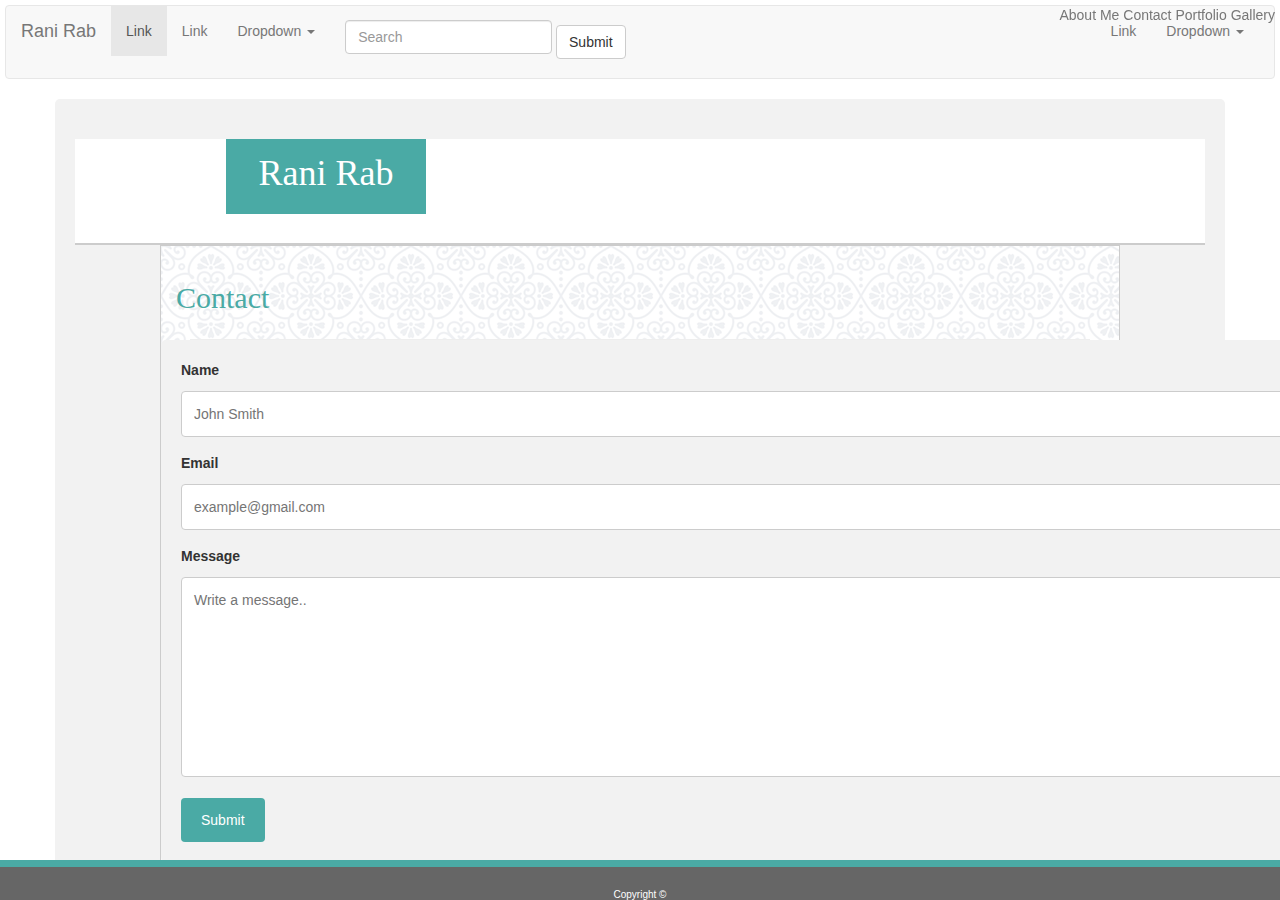
==== contact.html @ e25eade8 "index changes" ====
<!DOCTYPE html>
<html>

<head>
    <!-- Latest compiled and minified CSS -->
    <link rel="stylesheet" href="https://maxcdn.bootstrapcdn.com/bootstrap/3.3.7/css/bootstrap.min.css" integrity="sha384-BVYiiSIFeK1dGmJRAkycuHAHRg32OmUcww7on3RYdg4Va+PmSTsz/K68vbdEjh4u" crossorigin="anonymous">
    <link rel="stylesheet" type="text/css" href="assets/css/style.css">
    <meta charset="UTF-8">
    <title>Contact</title>
</head>

<body>
        <nav class="navbar navbar-default">
                <div class="container-fluid">
                  <!-- Brand and toggle get grouped for better mobile display -->
                  <div class="navbar-header">
                    <button type="button" class="navbar-toggle collapsed" data-toggle="collapse" data-target="#bs-example-navbar-collapse-1" aria-expanded="false">
                      <span class="sr-only">Toggle navigation</span>
                      <span class="icon-bar"></span>
                      <span class="icon-bar"></span>
                      <span class="icon-bar"></span>
                    </button>
                    <a class="navbar-brand" href="#">Rani Rab</a>
                  </div>
              
                  <!-- Collect the nav links, forms, and other content for toggling -->
                  <div class="collapse navbar-collapse" id="bs-example-navbar-collapse-1">
                    <ul class="nav navbar-nav">
                      <li class="active"><a href="#">Link <span class="sr-only">(current)</span></a></li>
                      <li><a href="#">Link</a></li>
                      <li class="dropdown">
                        <a href="#" class="dropdown-toggle" data-toggle="dropdown" role="button" aria-haspopup="true" aria-expanded="false">Dropdown <span class="caret"></span></a>
                        <ul class="dropdown-menu">
                          <li><a href="#">Action</a></li>
                          <li><a href="#">Another action</a></li>
                          <li><a href="#">Something else here</a></li>
                          <li role="separator" class="divider"></li>
                          <li><a href="#">Separated link</a></li>
                          <li role="separator" class="divider"></li>
                          <li><a href="#">One more separated link</a></li>
                        </ul>
                      </li>
                    </ul>
                    <form class="navbar-form navbar-left">
                      <div class="form-group">
                        <input type="text" class="form-control" placeholder="Search">
                      </div>
                      <button type="submit" class="btn btn-default">Submit</button>
                    </form>
                    <ul class="nav navbar-nav navbar-right">
                      <li><a href="#">Link</a></li>
                      <li class="dropdown">
                        <a href="#" class="dropdown-toggle" data-toggle="dropdown" role="button" aria-haspopup="true" aria-expanded="false">Dropdown <span class="caret"></span></a>
                        <ul class="dropdown-menu">
                          <li><a href="#">Action</a></li>
                          <li><a href="#">Another action</a></li>
                          <li><a href="#">Something else here</a></li>
                          <li role="separator" class="divider"></li>
                          <li><a href="#">Separated link</a></li>
                        </ul>
                      </li>
                    </ul>
                  </div><!-- /.navbar-collapse -->
                </div><!-- /.container-fluid -->
              </nav>
    <div class="container">
    
    <header> 
         <div class = "logo">
            <h1>Rani Rab</h1>
         </div>

    </header>   
        <nav>

             <a href = "index.html">About Me</a>
             <a href = "contact.html">Contact</a>
             <a href = "portfolio.html">Portfolio Gallery</a>
   
        </nav>

<section>
    <h2>Contact</h2>
    <hr>
    <div class="container">
            <form action="action_page.php">
          
              <label for="name">Name</label>
              <input type="text" id="name" name="Name" placeholder="John Smith">
          
              <label for="email">Email</label>
              <input type="text" id="email" name="Email" placeholder="example@gmail.com">

          
              <label for="message">Message</label>
              <textarea id="message" name="message" placeholder="Write a message.." style="height:200px"></textarea>
          
              <input type="submit" value="Submit">
          
            </form>
    </div>
    
</section>
<div class="footer">
    <p id= "copyright">Copyright &#169</p>
</div>
</div>
</body>

</html>
---- assets/css/style.css ----
header {
    background: #ffffff;
    border-bottom: solid #cccccc 2px;
    width: 100%;
    height: 106px;
    
   
}

nav {
    position: fixed;
    right: 0;
    top: 0;
    margin: 5px;
    
}

a {
    color: #777777;
}
.logo {
    width: 200px;  
    background: #4aaaa5;
    position: relative;
    margin-left: 151px;
    

}

h1 {
    color: #ffffff;
    font-family:'Georgia', Times, Times New Roman, serif;
    height: 75px;
    text-align: center;
    padding: 15px;
    
}


h2 {
    color: #4aaaa5;
    font-family: 'Georgia', Times, Times New Roman, serif;
    padding: 15px;
    
}


section{

    background-image: url("regal.png");
    width: 960px;
    border: solid 1px #cccccc;
    margin: auto;


}

img {
    float:left;
    padding: 20px;

}

hr{
    width: 900px;
    color: light gray 2px;
    margin: auto;
}

p {
    font-family: 'Arial', 'Helvetica Neue', Helvetica, sans-serif;
    font-size: 16px;
    color: #777777;
    padding: 15px;
    margin: 15px;
    line-height: 1.6;
    
}

.footer {
    background: #666666;
    height: 40px;
    border-top: solid 7px #4aaaa5;
    position: fixed;
    left: 0;
    bottom: 0;
    width: 100%;   
    
}
#copyright {
    text-align: center;
    padding: 5px;
    font-size: 10px;
    color: white;
}
/* Style inputs with type="text", select elements and textareas */
input[type=text], select, textarea {
    width: 100%; /* Full width */
    padding: 12px; /* Some padding */  
    border: 1px solid #ccc; /* Gray border */
    border-radius: 4px; /* Rounded borders */
    box-sizing: border-box; /* Make sure that padding and width stays in place */
    margin-top: 6px; /* Add a top margin */
    margin-bottom: 16px; /* Bottom margin */
    resize: vertical /* Allow the user to vertically resize the textarea (not horizontally) */
}

/* Style the submit button with a specific background color etc */
input[type=submit] {
    background-color: #4aaaa5;
    color: white;
    padding: 12px 20px;
    border: none;
    border-radius: 4px;
    cursor: pointer;
}

/* When moving the mouse over the submit button, add a darker green color */
input[type=submit]:hover {
    background-color: #45a049;
}

/* Add a background color and some padding around the form */
.container {
    border-radius: 5px;
    background-color: #f2f2f2;
    padding: 20px;
}

.portfolio {

    float: left;
}
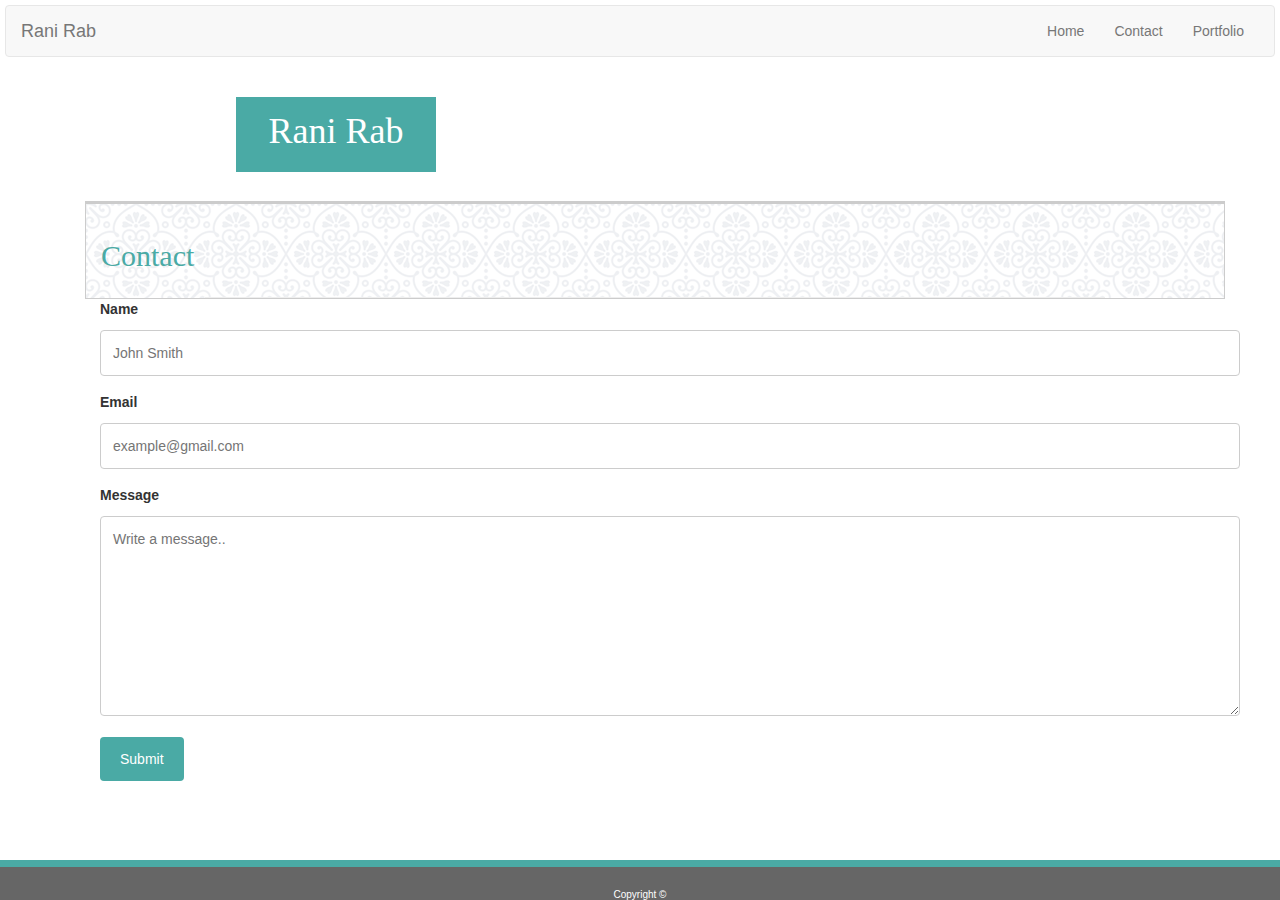
==== commit e9ff3744: "bootstrap formatted" ====
--- a/contact.html
+++ b/contact.html
@@ -2,109 +2,95 @@
 <html>
 
 <head>
-    <!-- Latest compiled and minified CSS -->
-    <link rel="stylesheet" href="https://maxcdn.bootstrapcdn.com/bootstrap/3.3.7/css/bootstrap.min.css" integrity="sha384-BVYiiSIFeK1dGmJRAkycuHAHRg32OmUcww7on3RYdg4Va+PmSTsz/K68vbdEjh4u" crossorigin="anonymous">
-    <link rel="stylesheet" type="text/css" href="assets/css/style.css">
-    <meta charset="UTF-8">
-    <title>Contact</title>
+  <!-- Latest compiled and minified CSS -->
+  <link rel="stylesheet" href="https://maxcdn.bootstrapcdn.com/bootstrap/3.3.7/css/bootstrap.min.css" integrity="sha384-BVYiiSIFeK1dGmJRAkycuHAHRg32OmUcww7on3RYdg4Va+PmSTsz/K68vbdEjh4u"
+    crossorigin="anonymous">
+  <link rel="stylesheet" type="text/css" href="assets/css/style.css">
+  <meta charset="UTF-8">
+  <title>Contact</title>
 </head>
 
 <body>
-        <nav class="navbar navbar-default">
-                <div class="container-fluid">
-                  <!-- Brand and toggle get grouped for better mobile display -->
-                  <div class="navbar-header">
-                    <button type="button" class="navbar-toggle collapsed" data-toggle="collapse" data-target="#bs-example-navbar-collapse-1" aria-expanded="false">
-                      <span class="sr-only">Toggle navigation</span>
-                      <span class="icon-bar"></span>
-                      <span class="icon-bar"></span>
-                      <span class="icon-bar"></span>
-                    </button>
-                    <a class="navbar-brand" href="#">Rani Rab</a>
-                  </div>
-              
-                  <!-- Collect the nav links, forms, and other content for toggling -->
-                  <div class="collapse navbar-collapse" id="bs-example-navbar-collapse-1">
-                    <ul class="nav navbar-nav">
-                      <li class="active"><a href="#">Link <span class="sr-only">(current)</span></a></li>
-                      <li><a href="#">Link</a></li>
-                      <li class="dropdown">
-                        <a href="#" class="dropdown-toggle" data-toggle="dropdown" role="button" aria-haspopup="true" aria-expanded="false">Dropdown <span class="caret"></span></a>
-                        <ul class="dropdown-menu">
-                          <li><a href="#">Action</a></li>
-                          <li><a href="#">Another action</a></li>
-                          <li><a href="#">Something else here</a></li>
-                          <li role="separator" class="divider"></li>
-                          <li><a href="#">Separated link</a></li>
-                          <li role="separator" class="divider"></li>
-                          <li><a href="#">One more separated link</a></li>
-                        </ul>
-                      </li>
-                    </ul>
-                    <form class="navbar-form navbar-left">
-                      <div class="form-group">
-                        <input type="text" class="form-control" placeholder="Search">
-                      </div>
-                      <button type="submit" class="btn btn-default">Submit</button>
-                    </form>
-                    <ul class="nav navbar-nav navbar-right">
-                      <li><a href="#">Link</a></li>
-                      <li class="dropdown">
-                        <a href="#" class="dropdown-toggle" data-toggle="dropdown" role="button" aria-haspopup="true" aria-expanded="false">Dropdown <span class="caret"></span></a>
-                        <ul class="dropdown-menu">
-                          <li><a href="#">Action</a></li>
-                          <li><a href="#">Another action</a></li>
-                          <li><a href="#">Something else here</a></li>
-                          <li role="separator" class="divider"></li>
-                          <li><a href="#">Separated link</a></li>
-                        </ul>
-                      </li>
-                    </ul>
-                  </div><!-- /.navbar-collapse -->
-                </div><!-- /.container-fluid -->
-              </nav>
+  <nav class="navbar navbar-default">
+    <div class="container-fluid">
+      <!-- Brand and toggle get grouped for better mobile display -->
+      <div class="navbar-header">
+        <button type="button" class="navbar-toggle collapsed" data-toggle="collapse" data-target="#bs-example-navbar-collapse-1"
+          aria-expanded="false">
+          <span class="sr-only">Toggle navigation</span>
+          <span class="icon-bar"></span>
+          <span class="icon-bar"></span>
+          <span class="icon-bar"></span>
+        </button>
+        <a class="navbar-brand" href="#">Rani Rab</a>
+      </div>
+
+      <!-- Collect the nav links, forms, and other content for toggling -->
+      <div class="collapse navbar-collapse" id="bs-example-navbar-collapse-1">
+
+
+        <ul class="nav navbar-nav navbar-right">
+          <li>
+            <a href="index.html">Home</a>
+          </li>
+          <li>
+            <a href="contact.html">Contact</a>
+          </li>
+          <li>
+            <a href="portfolio.html">Portfolio</a>
+          </li>
+
+        </ul>
+      </div>
+      <!-- /.navbar-collapse -->
+    </div>
+    <!-- /.container-fluid -->
+  </nav>
+  <div class="container">
     <div class="container">
-    
-    <header> 
-         <div class = "logo">
-            <h1>Rani Rab</h1>
-         </div>
 
-    </header>   
-        <nav>
+      <header>
+        <div class="logo">
+          <h1>Rani Rab</h1>
+        </div>
 
-             <a href = "index.html">About Me</a>
-             <a href = "contact.html">Contact</a>
-             <a href = "portfolio.html">Portfolio Gallery</a>
-   
-        </nav>
+      </header>
+      <div class="row">
+        <div class="col-md-12">
 
-<section>
-    <h2>Contact</h2>
-    <hr>
-    <div class="container">
-            <form action="action_page.php">
-          
-              <label for="name">Name</label>
-              <input type="text" id="name" name="Name" placeholder="John Smith">
-          
-              <label for="email">Email</label>
-              <input type="text" id="email" name="Email" placeholder="example@gmail.com">
+          <section>
+            <h2>Contact</h2>
+            <hr>
+        </div>
+      </div>
+      <div class="row">
+        <div class="col-md-12">
+        <div class="container">
+          <form action="action_page.php">
 
-          
-              <label for="message">Message</label>
-              <textarea id="message" name="message" placeholder="Write a message.." style="height:200px"></textarea>
-          
-              <input type="submit" value="Submit">
-          
-            </form>
+            <label for="name">Name</label>
+            <input type="text" id="name" name="Name" placeholder="John Smith">
+
+            <label for="email">Email</label>
+            <input type="text" id="email" name="Email" placeholder="example@gmail.com">
+
+
+            <label for="message">Message</label>
+            <textarea id="message" name="message" placeholder="Write a message.." style="height:200px"></textarea>
+
+            <input type="submit" value="Submit">
+
+          </form>
+        </div>
+
+        </section>
+      </div>
+      </div>
+      <div class="footer">
+        <p id="copyright">Copyright &#169</p>
+      </div>
     </div>
-    
-</section>
-<div class="footer">
-    <p id= "copyright">Copyright &#169</p>
-</div>
-</div>
+  </div>
 </body>
 
 </html>--- a/assets/css/style.css
+++ b/assets/css/style.css
@@ -49,7 +49,7 @@
 section{
 
     background-image: url("regal.png");
-    width: 960px;
+   
     border: solid 1px #cccccc;
     margin: auto;
 
@@ -122,11 +122,7 @@
 }
 
 /* Add a background color and some padding around the form */
-.container {
-    border-radius: 5px;
-    background-color: #f2f2f2;
-    padding: 20px;
-}
+
 
 .portfolio {
 
